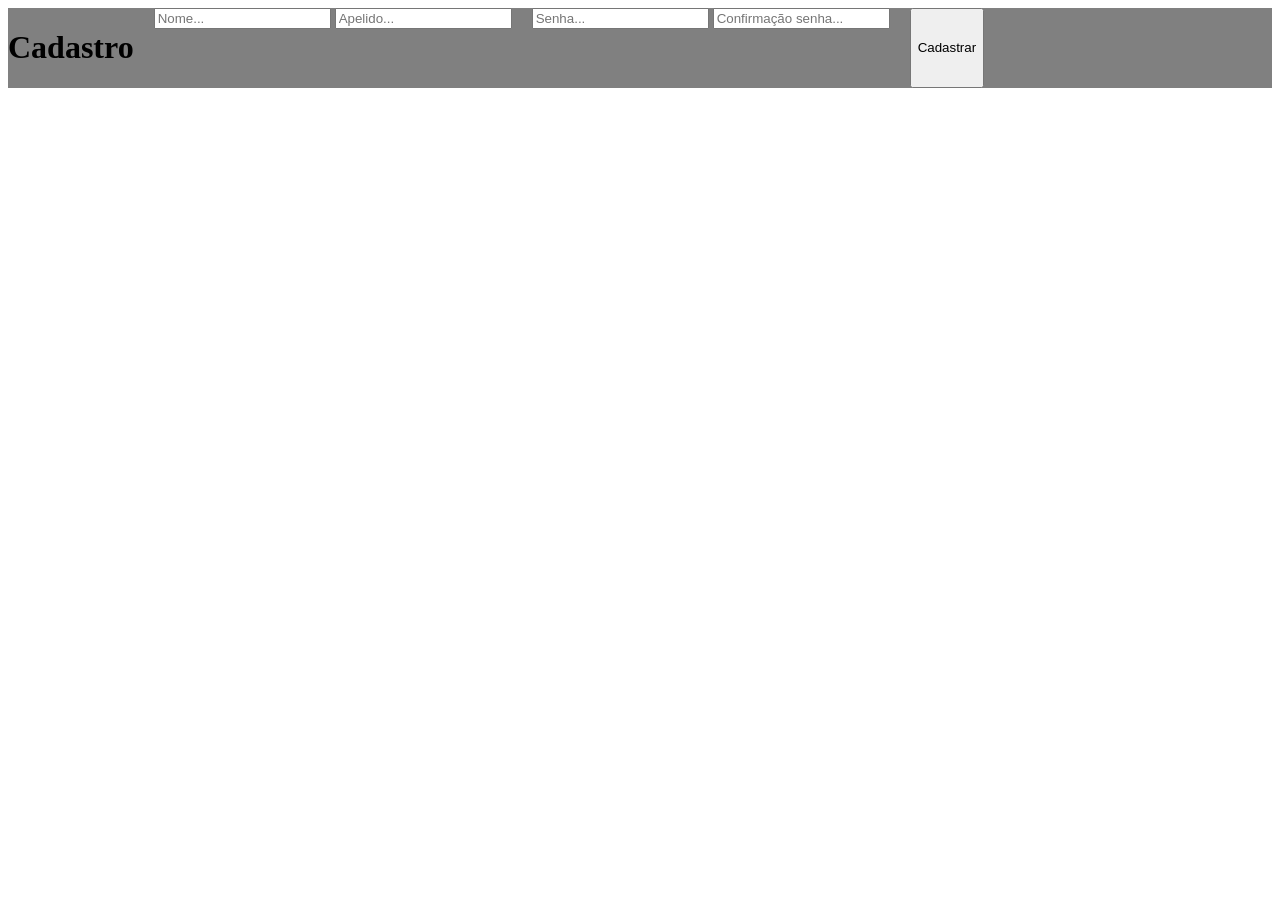
==== public/cadastro.html @ d784a52b "Button login e cadastro" ====
<!DOCTYPE html>
<html lang="en">

<head>
  <meta charset="UTF-8">
  <meta name="viewport" content="width=device-width, initial-scale=1.0">
  <link rel="stylesheet" href="styles/cadastro.css">
  <title>Cadastro</title>
</head>

<body>

  <div class="container">
    <h1>Cadastro</h1>
    <div>
      <input type="text" id="ipt_nome" placeholder="Nome...">
      <input type="text" id="ipt_apelido" placeholder="Apelido...">
    </div>

    <div>
      <input type="text" id="ipt_senha" placeholder="Senha...">
      <input type="text" id="ipt_confsenha" placeholder="Confirmação senha...">
    </div>
    <button>Cadastrar</button>
  </div>

</body>

</html>
---- public/styles/cadastro.css ----
.container{
    display: flex;
    gap: 20px;
    background-color: grey;
}
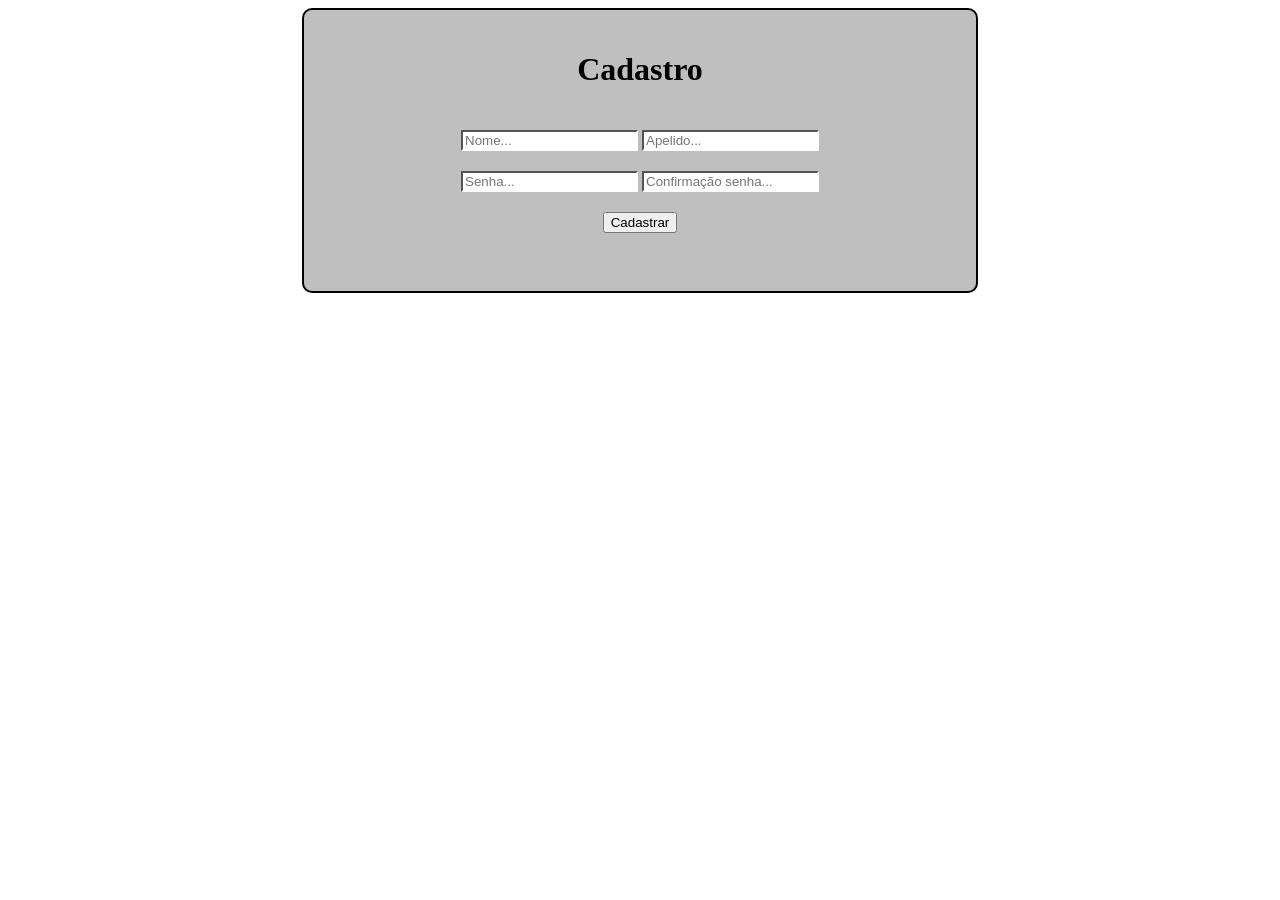
==== commit f7ff9a78: "Background login e mudanças no cadastro" ====
--- a/public/cadastro.html
+++ b/public/cadastro.html
@@ -22,6 +22,9 @@
       <input type="text" id="ipt_confsenha" placeholder="Confirmação senha...">
     </div>
     <button>Cadastrar</button>
+    <div>
+      <img src="public/styles/assets/image-removebg-preview.png" alt="">
+    </div>
   </div>
 
 </body>
--- a/public/styles/cadastro.css
+++ b/public/styles/cadastro.css
@@ -1,5 +1,25 @@
+
+body{
+    display: flex;
+    flex-direction: column;
+    align-items: center;
+    justify-content: center;
+}
 .container{
+    width: 50%;
+    border-radius: 10px;
+    border: 2px solid black;
     display: flex;
+    flex-direction: column;
+    justify-content: center;
+    align-items: center;
     gap: 20px;
-    background-color: grey;
+    background-color: #BFBFBF;
+    padding: 20px;
+}
+.container input{
+ border-left: 2px black outset;
+ border-top: 2px black outset;
+ border-bottom: 2px white inset;
+ border-right:  2px white inset;
 }
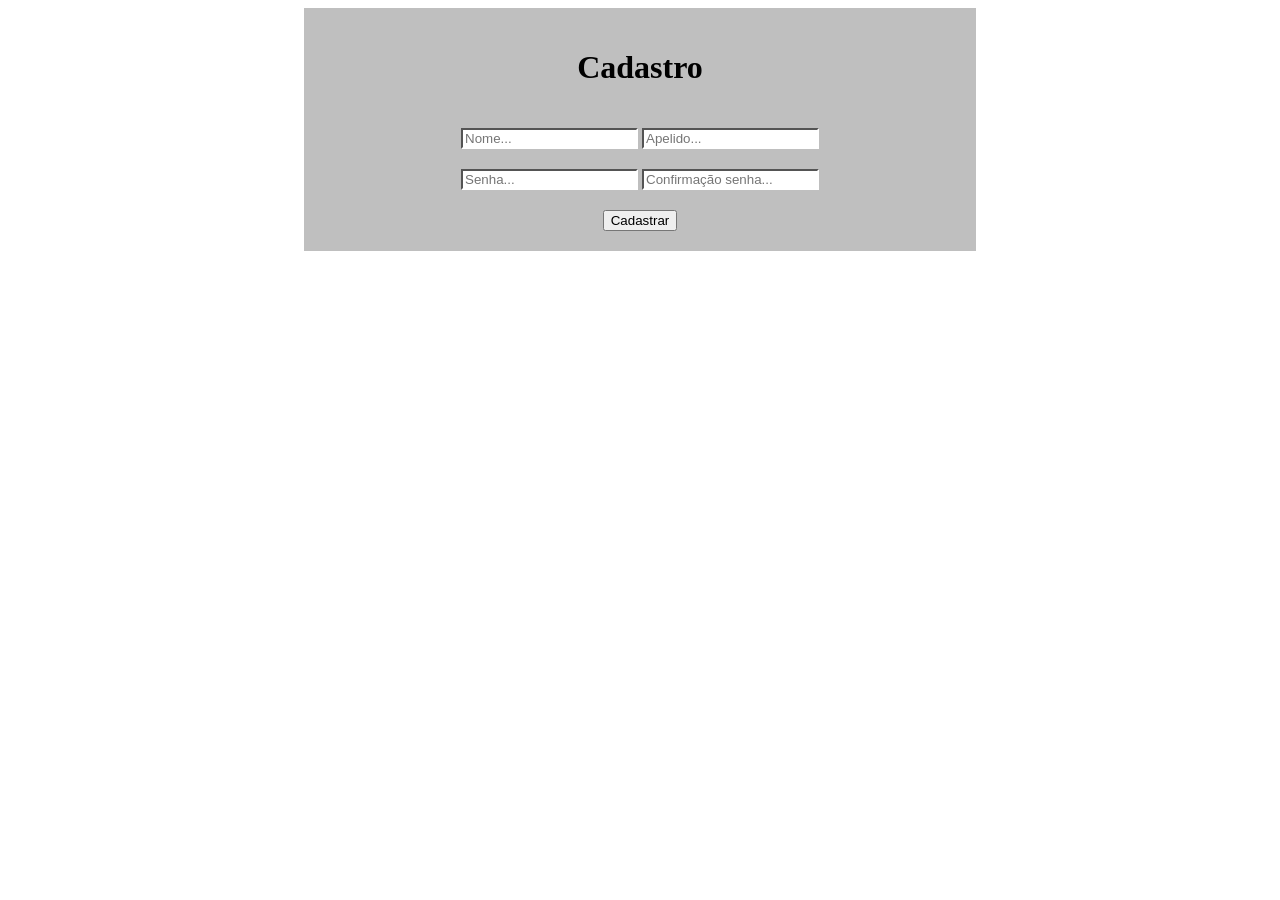
==== commit 27790894: "Merge branch 'front' of https://github.com/gusz12/DesafioAlgoritmo into back" ====
--- a/public/cadastro.html
+++ b/public/cadastro.html
@@ -22,11 +22,13 @@
       <input type="text" id="ipt_confsenha" placeholder="Confirmação senha...">
     </div>
     <button>Cadastrar</button>
-    <div>
-      <img src="public/styles/assets/image-removebg-preview.png" alt="">
-    </div>
   </div>
 
 </body>
 
+</html>
+
+<script src="../js/cadastro.js"></script>
+
+
 </html>
--- a/public/styles/cadastro.css
+++ b/public/styles/cadastro.css
@@ -7,8 +7,6 @@
 }
 .container{
     width: 50%;
-    border-radius: 10px;
-    border: 2px solid black;
     display: flex;
     flex-direction: column;
     justify-content: center;
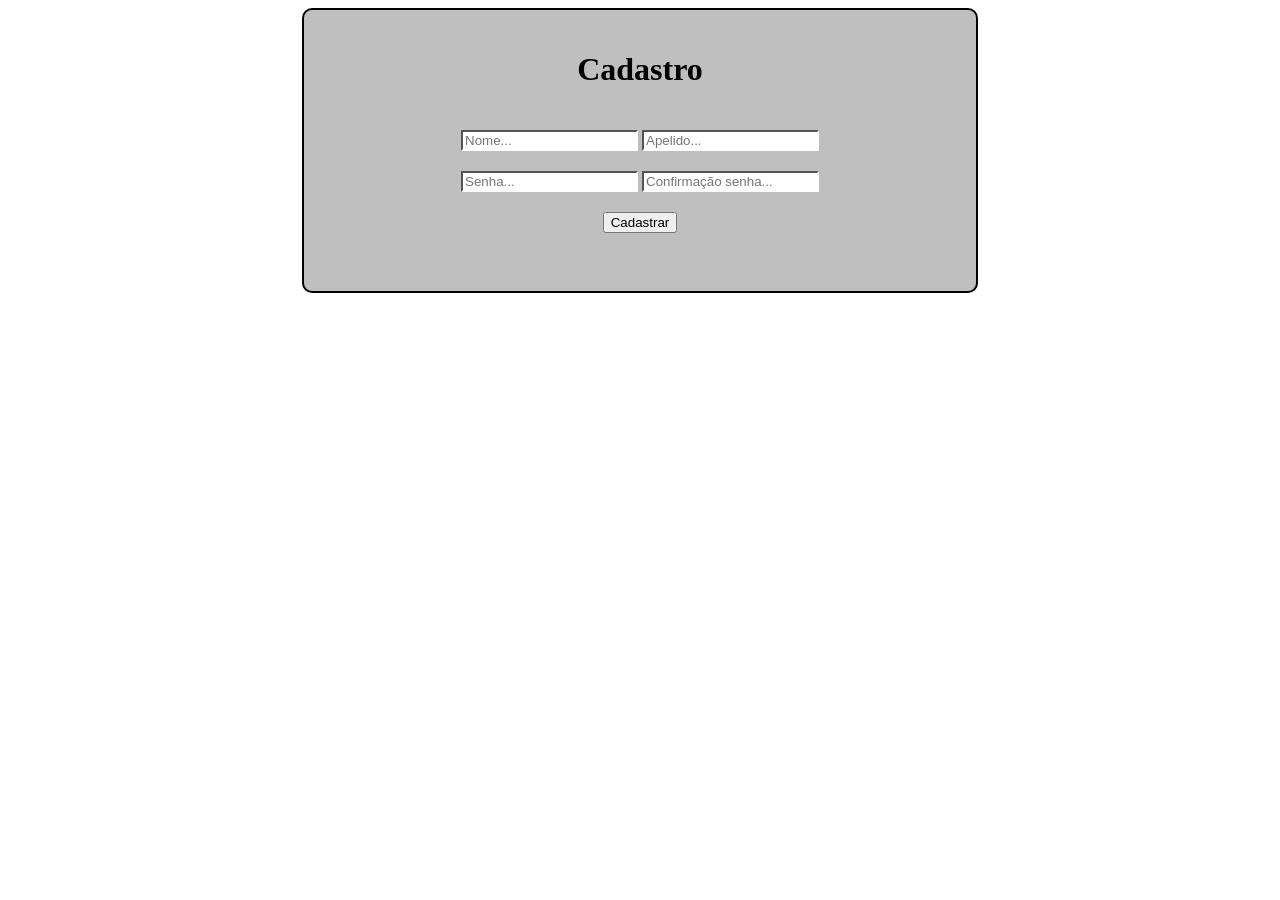
==== commit 2a1cbd58: "Merge branch 'front' of https://github.com/gusz12/DesafioAlgoritmo into back" ====
--- a/public/cadastro.html
+++ b/public/cadastro.html
@@ -22,6 +22,9 @@
       <input type="text" id="ipt_confsenha" placeholder="Confirmação senha...">
     </div>
     <button>Cadastrar</button>
+    <div>
+      <img src="public/styles/assets/image-removebg-preview.png" alt="">
+    </div>
   </div>
 
 </body>
--- a/public/styles/cadastro.css
+++ b/public/styles/cadastro.css
@@ -7,6 +7,8 @@
 }
 .container{
     width: 50%;
+    border-radius: 10px;
+    border: 2px solid black;
     display: flex;
     flex-direction: column;
     justify-content: center;
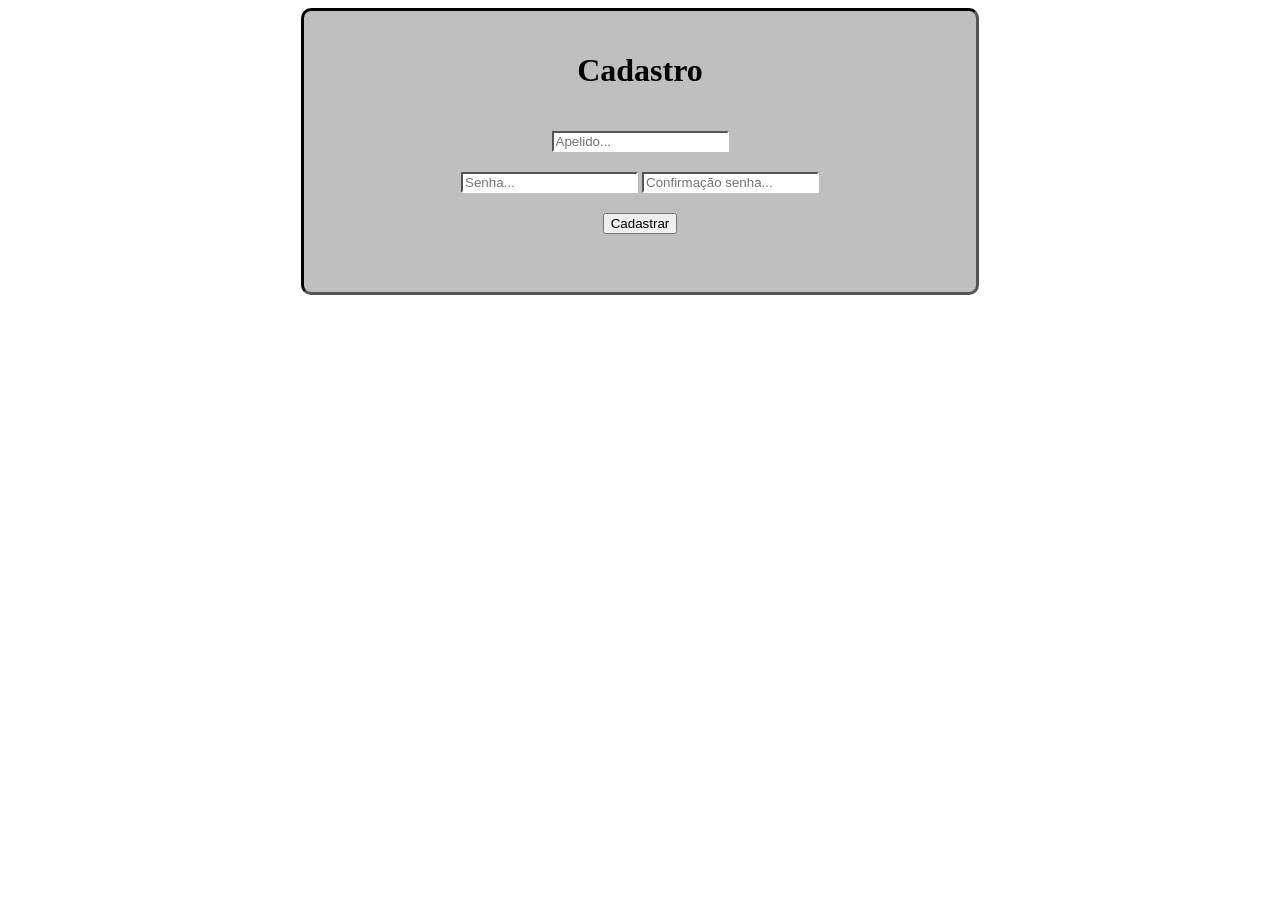
==== commit 68a5ea6a: "Apenas commit" ====
--- a/public/cadastro.html
+++ b/public/cadastro.html
@@ -13,7 +13,6 @@
   <div class="container">
     <h1>Cadastro</h1>
     <div>
-      <input type="text" id="ipt_nome" placeholder="Nome...">
       <input type="text" id="ipt_apelido" placeholder="Apelido...">
     </div>
 
--- a/public/styles/cadastro.css
+++ b/public/styles/cadastro.css
@@ -1,14 +1,14 @@
-
-body{
+body {
     display: flex;
     flex-direction: column;
     align-items: center;
     justify-content: center;
 }
-.container{
+
+.container {
     width: 50%;
     border-radius: 10px;
-    border: 2px solid black;
+    border: 3px inset black;
     display: flex;
     flex-direction: column;
     justify-content: center;
@@ -17,9 +17,12 @@
     background-color: #BFBFBF;
     padding: 20px;
 }
-.container input{
- border-left: 2px black outset;
- border-top: 2px black outset;
- border-bottom: 2px white inset;
- border-right:  2px white inset;
+
+.container input {
+    outline-width: 10px;
+    outline-color: grey;
+    border-left: 2px black outset;
+    border-top: 2px black outset;
+    border-bottom: 2px white inset;
+    border-right: 2px white inset;
 }
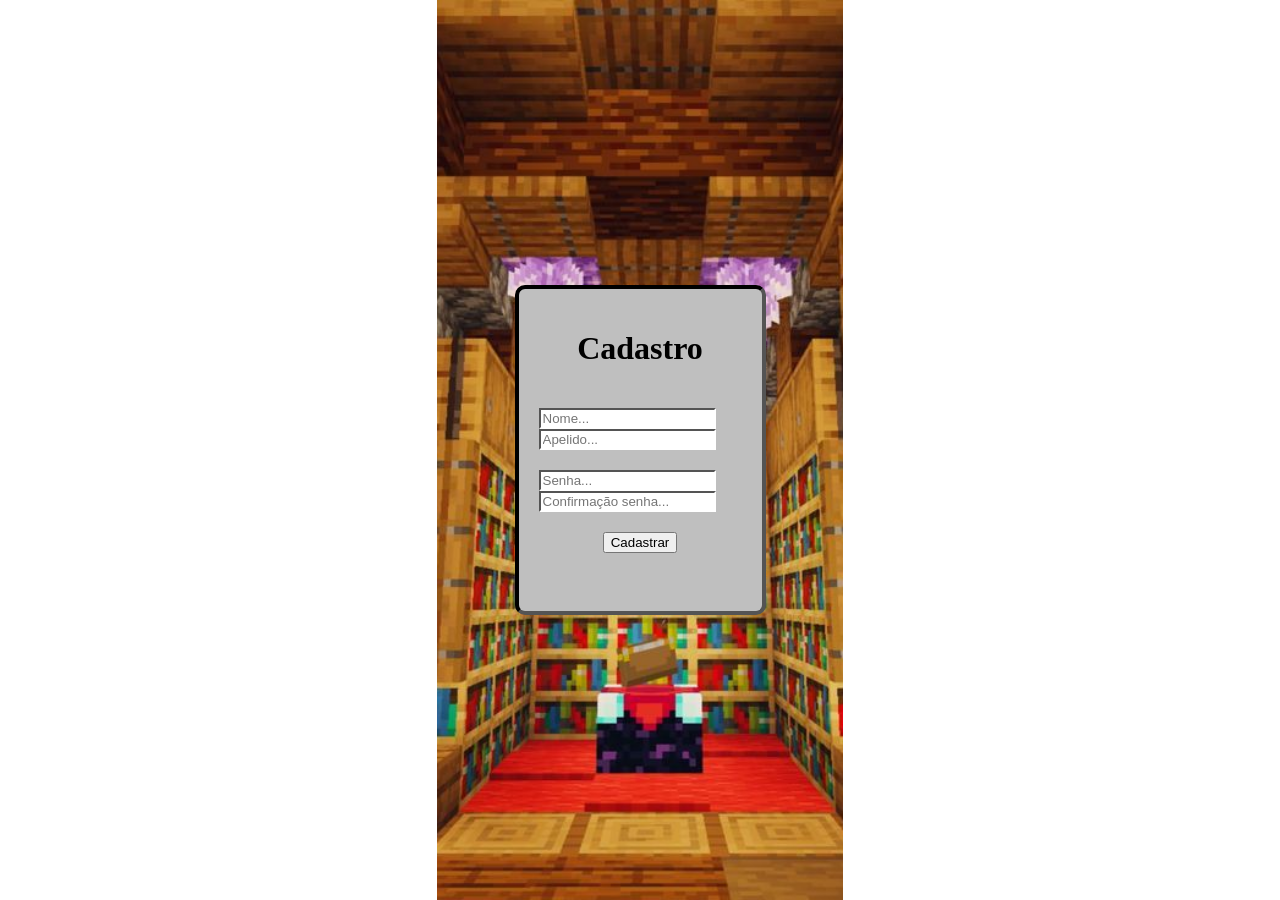
==== commit cf6032f6: "para celular" ====
--- a/public/cadastro.html
+++ b/public/cadastro.html
@@ -5,14 +5,17 @@
   <meta charset="UTF-8">
   <meta name="viewport" content="width=device-width, initial-scale=1.0">
   <link rel="stylesheet" href="styles/cadastro.css">
+  <link rel="stylesheet" href="styles/style.css">
   <title>Cadastro</title>
 </head>
 
 <body>
+<div class="tudo">
+  <div class="container">
 
-  <div class="container">
     <h1>Cadastro</h1>
     <div>
+      <input type="text" id="ipt_nome" placeholder="Nome...">
       <input type="text" id="ipt_apelido" placeholder="Apelido...">
     </div>
 
@@ -25,12 +28,7 @@
       <img src="public/styles/assets/image-removebg-preview.png" alt="">
     </div>
   </div>
-
+</div>
 </body>
 
-</html>
-
-<script src="../js/cadastro.js"></script>
-
-
 </html>
--- a/public/styles/style.css
+++ b/public/styles/style.css
@@ -0,0 +1,68 @@
+@font-face {
+    font-family: mines;
+    src: url(minecraft/Minecraft.ttf);
+}
+
+body {
+    margin: 0;
+    padding: 0;
+}
+
+header {
+    background-color: #BFBFBF;
+    height: 50px;
+    display: flex;
+    align-items: center;
+    justify-content: center;
+    gap: 20px;
+}
+
+header a {
+    text-decoration: none;
+    color: white;
+}
+
+.tudo {
+    height: 100vh;
+    display: flex;
+    align-items: center;
+    justify-content: center;
+     background-image: url(assets/mesadeencantamento.jpg);
+    background-size: cover;
+    background-repeat: no-repeat;
+    background-position: bottom;
+}
+
+.container {
+    border: inset black 4px;
+    width: 50%;
+    background-color: #BFBFBF;
+    display: flex;
+    flex-direction: column;
+    align-items: center;
+}
+
+.botoes {
+    display: flex;
+    flex-direction: column;
+    align-items: center;
+}
+
+.botoes button {}
+
+.botoes a {
+    border: inset 4px black;
+    padding: 10px;
+    width: 100px;
+    text-align: center;
+    text-decoration: none;
+    gap: 10px;
+    margin: 10px;
+    border-radius: 5px;
+    color: black;
+    transition: 0.3s;
+}
+
+.botoes a:hover {
+    transform: scale(1.2);
+}
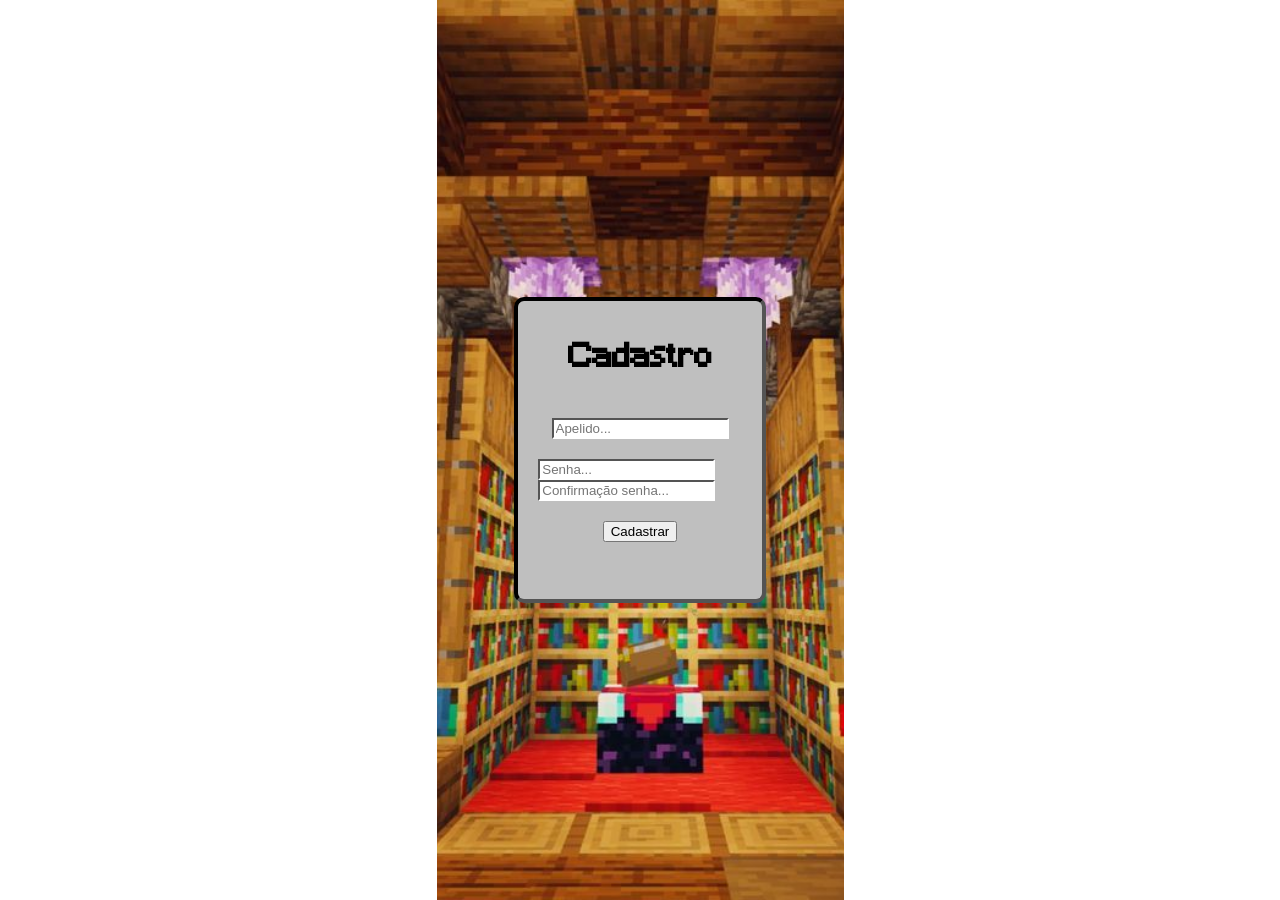
==== commit 6727622e: "Merge branch 'front' of https://github.com/gusz12/DesafioAlgoritmo into back" ====
--- a/public/cadastro.html
+++ b/public/cadastro.html
@@ -15,7 +15,6 @@
 
     <h1>Cadastro</h1>
     <div>
-      <input type="text" id="ipt_nome" placeholder="Nome...">
       <input type="text" id="ipt_apelido" placeholder="Apelido...">
     </div>
 
@@ -31,4 +30,6 @@
 </div>
 </body>
 
-</html>+</html>
+
+<script src="../js/cadastro.js"></script>
--- a/public/styles/style.css
+++ b/public/styles/style.css
@@ -6,6 +6,7 @@
 body {
     margin: 0;
     padding: 0;
+    font-family: mines;
 }
 
 header {
